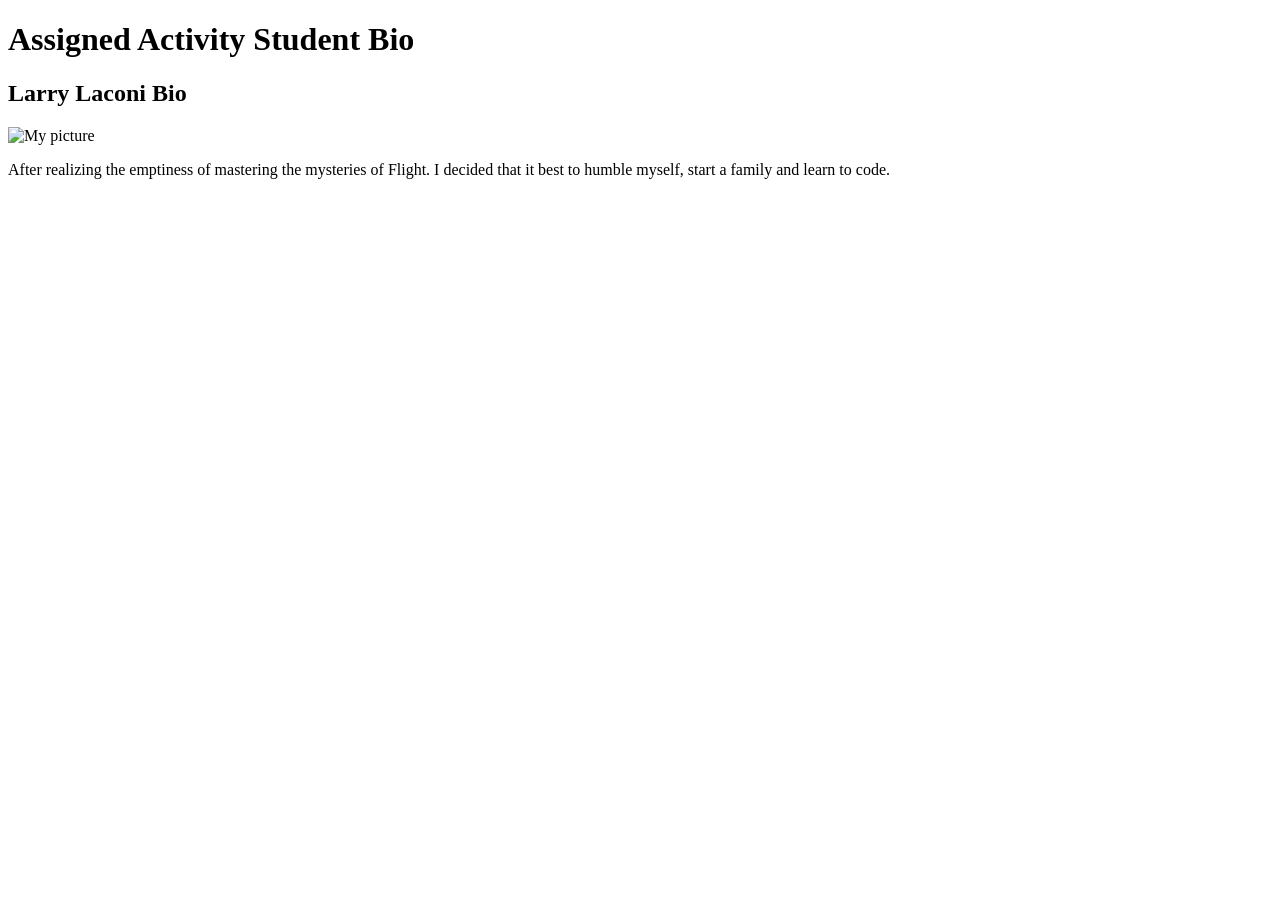
==== homework week 1/index.html @ c9e610b4 "Homework week 1" ====
<!DOCTYPE html>
<html>
    <head>
          <title>Larry's Basic Bio</title>
    </head>

<body>
    <h1><strong>Assigned Activity</strong> Student Bio</h1>
    <h2>Larry Laconi Bio</h2>
    <img src="https://www.biography.com/.image/t_share/MTIwNjA4NjM0MTIxNTg2MTg4/orville-wright-20672999-1-402.jpg" alt="My picture" height="200" width="200">
    
<p>After realizing the emptiness of mastering the mysteries of Flight. I decided that it best to humble myself, start a family and learn to code.</p>



</body>



</html>
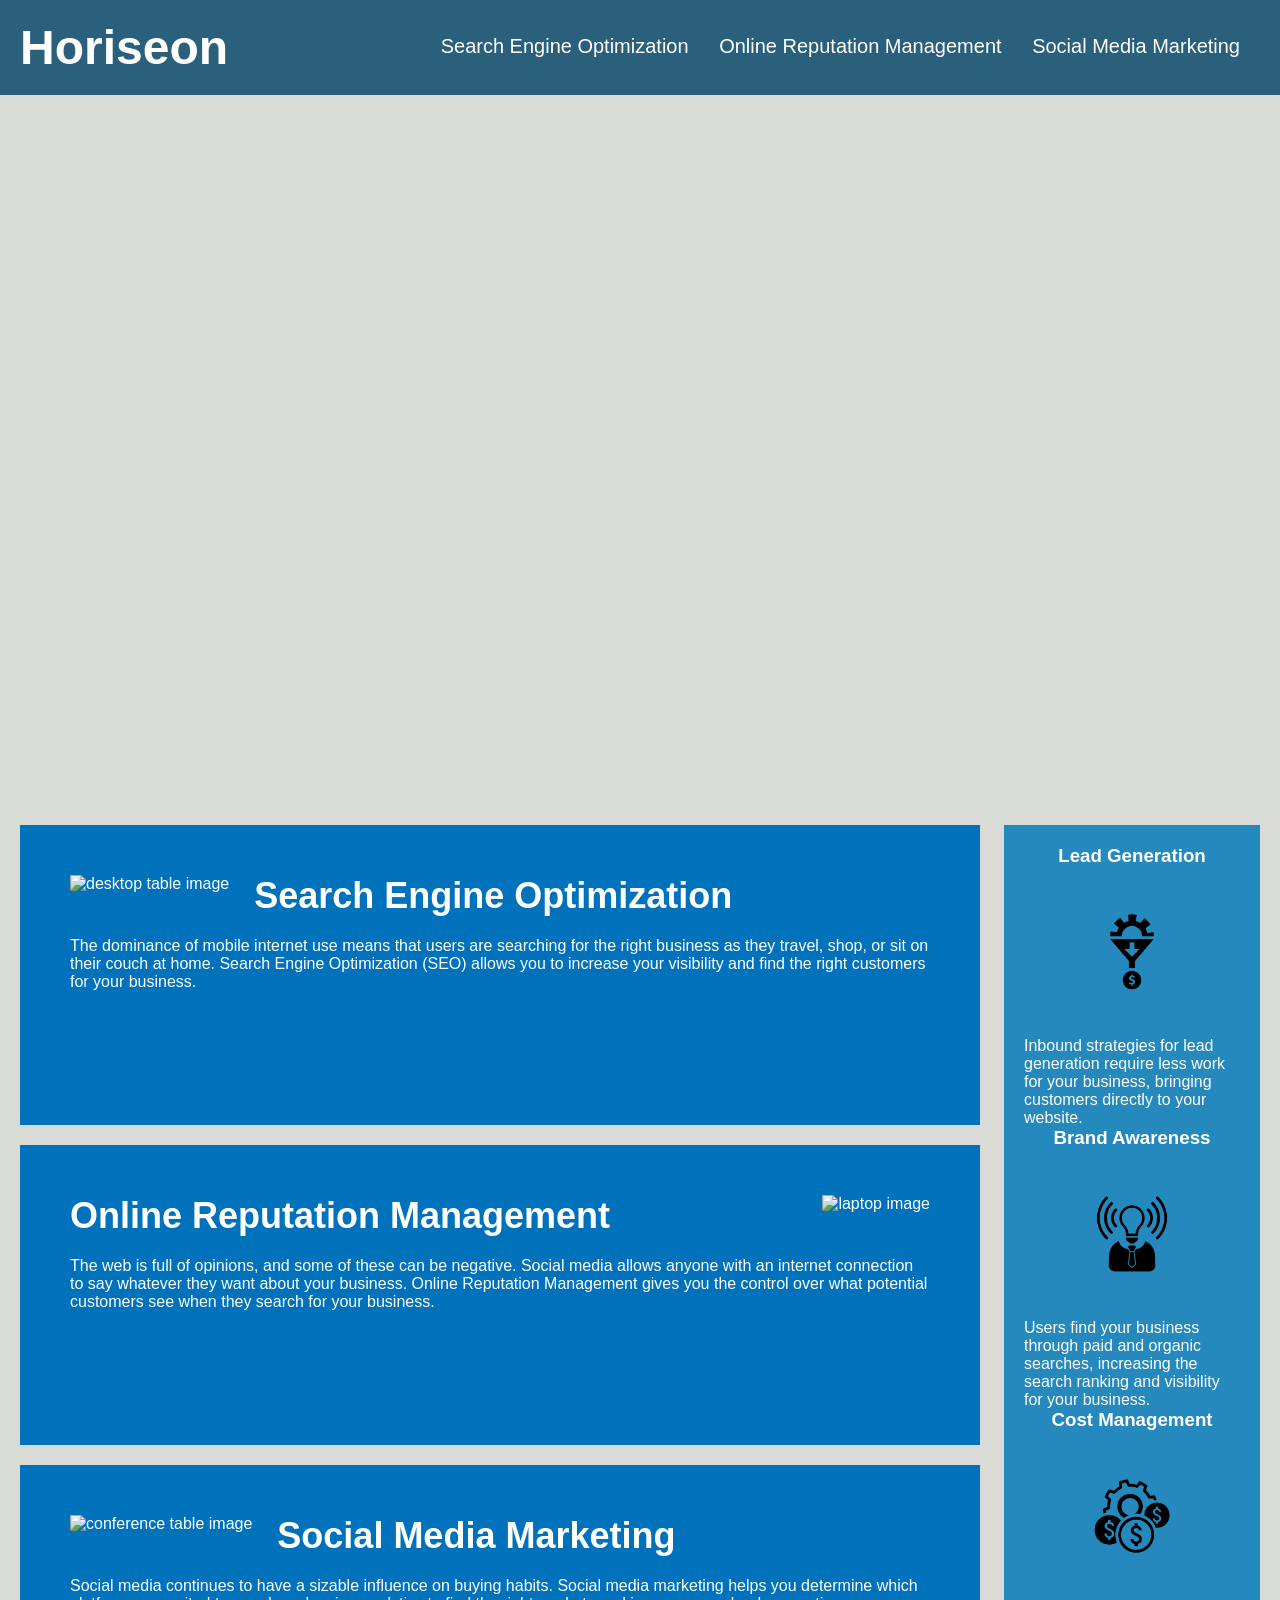
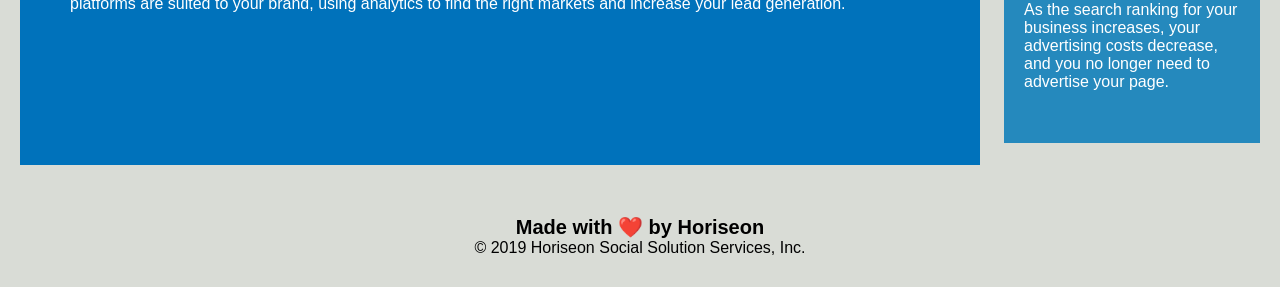
==== commit db76abb6: "cleaning up Week 1 homework" ====
--- a/homework week 1/index.html
+++ b/homework week 1/index.html
@@ -1,20 +1,80 @@
 <!DOCTYPE html>
-<html>
-    <head>
-          <title>Larry's Basic Bio</title>
-    </head>
+<html lang="en-us">
 
+<head>
+    <meta charset="UTF-8" />
+    <link rel="stylesheet" href="./assets/css/style.css">
+    <title>Horiseon Inc.</title>
+</head>
+<!-- all images for this file are currently in the assets folder in this same directory where you found this file-->
 <body>
-    <h1><strong>Assigned Activity</strong> Student Bio</h1>
-    <h2>Larry Laconi Bio</h2>
-    <img src="https://www.biography.com/.image/t_share/MTIwNjA4NjM0MTIxNTg2MTg4/orville-wright-20672999-1-402.jpg" alt="My picture" height="200" width="200">
+    <header>  <!-- main header at top page with nav bar -->
+        <h1>Horiseon</h1>
+        <nav>
+            <ul>
+                <li>
+                    <a href="#search-engine-optimization">Search Engine Optimization</a>
+                </li>
+                <li>
+                    <a href="#online-reputation-management">Online Reputation Management</a>
+                </li>
+                <li>
+                    <a href="#social-media-marketing">Social Media Marketing</a>
+                </li>
+            </ul>
+        </nav>
+    </header>
+    <section></section> <!-- this tag encapsulates the header along with larger office image just below header-->
+    <article> <!-- the three main articles for the bottom left half of the website are delinated here-->
+        <div class="search-engine-optimization">
+            <img src="./assets/images/search-engine-optimization.jpg" alt="desktop table image" class="float-left">
+            <h2>Search Engine Optimization</h2>
+            <p>
+                The dominance of mobile internet use means that users are searching for the right business as they travel, shop, or sit on their couch at home. Search Engine Optimization (SEO) allows you to increase your visibility and find the right customers for your business.
+            </p>
+        </div>
+        <div class="online-reputation-management">
+            <img src="./assets/images/online-reputation-management.jpg" alt="laptop image"  class="float-right">
+            <h2>Online Reputation Management</h2>
+            <p>
+                The web is full of opinions, and some of these can be negative. Social media allows anyone with an internet connection to say whatever they want about your business. Online Reputation Management gives you the control over what potential customers see when they search for your business.
+            </p>
+        </div>
+        <div class="social-media-marketing">
+            <img src="./assets/images/social-media-marketing.jpg" alt="conference table image" class="float-left">
+            <h2>Social Media Marketing</h2>
+            <p>
+                Social media continues to have a sizable influence on buying habits. Social media marketing helps you determine which platforms are suited to your brand, using analytics to find the right markets and increase your lead generation.
+            </p>
+        </div>
+    </article>
+    <aside> <!--this code is for teh sidebar appearing on the left hand side-->
+        <div class="benefit">
+            <h3>Lead Generation</h3>
+            <img src="./assets/images/lead-generation.png" alt="gear image">
+            <p>
+                Inbound strategies for lead generation require less work for your business, bringing customers directly to your website.
+            </p>
     
-<p>After realizing the emptiness of mastering the mysteries of Flight. I decided that it best to humble myself, start a family and learn to code.</p>
-
-
-
+            <h3>Brand Awareness</h3>
+            <img src="./assets/images/brand-awareness.png" alt="lightbulb image">
+            <p>
+                Users find your business through paid and organic searches, increasing the search ranking and visibility for your business.
+            </p>
+       
+            <h3>Cost Management</h3>
+            <img src="./assets/images/cost-management.png" alt="dollar sign image">
+            <p>
+                As the search ranking for your business increases, your advertising costs decrease, and you no longer need to advertise your page.
+            </p>
+        </div>
+    </aside>
+    <footer> <!--the footer is defined here-->
+        <h4>Made with ❤️️ by Horiseon</h4>
+        <p>
+            &copy; 2019 Horiseon Social Solution Services, Inc.
+        </p>
+    </footer>
 </body>
 
-
-
-</html>+</html>
--- a/homework week 1/assets/css/style.css
+++ b/homework week 1/assets/css/style.css
@@ -0,0 +1,130 @@
+ 
+ 
+ 
+ * {
+    box-sizing: border-box;
+    padding: 0;
+    margin: 0;
+}
+
+body {
+    background-color: #d9dcd6;
+}
+
+header {  
+    padding: 20px;
+    font-family: 'Trebuchet MS', 'Lucida Sans Unicode', 'Lucida Grande', 'Lucida Sans', Arial, sans-serif;
+    background-color: #2a607c;
+    color: #ffffff;
+    position: fixed;
+    width: 100%;   
+}
+
+h1 {
+    display: inline-block;
+    font-size: 48px;
+}
+
+nav {
+    padding-top: 15px;
+    margin-right: 20px;
+    float: right;
+    font-family: 'Gill Sans', 'Gill Sans MT', Calibri, 'Trebuchet MS', sans-serif;
+    font-size: 20px;
+}
+
+ul li {
+    display: inline-block;
+    margin-left: 25px;
+}
+
+a {
+    color: #ffffff;
+    text-decoration: none;
+}
+
+p {
+    font-size: 16px;
+}
+
+section {  /* this is the image that along with the header creates the bulk of the top third of the site */
+    height: 800px;
+    width: 100%;
+    margin-bottom: 25px;
+    background-image: url("../images/digital-marketing-meeting.jpg");
+    background-size: cover;
+    background-position: center;
+}
+
+.float-left {
+    float: left;
+    margin-right: 25px;
+}
+
+.float-right {
+    float: right;
+    margin-left: 25px;
+}
+
+article {
+    width: 75%;
+    display: inline-block;
+    margin-left: 20px;
+}
+
+aside { /*sidebar on right side of screen .benefits below size the images*/
+    margin-right: 20px;
+    padding: 20px;
+    clear: both;
+    float: right;
+    width: 20%;
+    height: 100%;
+    font-family: 'Gill Sans', 'Gill Sans MT', Calibri, 'Trebuchet MS', sans-serif;
+    background-color: #2589bd;
+}
+
+.benefit {
+    margin-bottom: 32px;
+    color: #ffffff;
+}
+
+.benefit h3 {
+    margin-bottom: 10px;
+    text-align: center;
+}
+
+.benefit img {
+    display: block;
+    margin: 10px auto;
+    max-width: 150px;
+}
+
+.search-engine-optimization, .online-reputation-management, .social-media-marketing {
+    margin-bottom: 20px;
+    padding: 50px;    /*these are the box and image details within the html articles that are in the lower left of the layout*/
+    height: 300px;
+    font-family: 'Gill Sans', 'Gill Sans MT', Calibri, 'Trebuchet MS', sans-serif;
+    background-color: #0072bb;
+    color: #ffffff;
+}
+
+.search-engine-optimization img, .online-reputation-management img, .social-media-marketing img {
+    max-height: 200px;
+}
+
+.search-engine-optimization h2, .online-reputation-management h2, .social-media-marketing h2 {
+    margin-bottom: 20px;
+    font-size: 36px;
+}
+
+footer {  /*footer details*/
+    padding: 30px;
+    clear: both;
+    font-family: 'Trebuchet MS', 'Lucida Sans Unicode', 'Lucida Grande', 'Lucida Sans', Arial, sans-serif;
+    text-align: center;
+}
+
+footer h4 {
+    font-size: 20px;
+}
+
